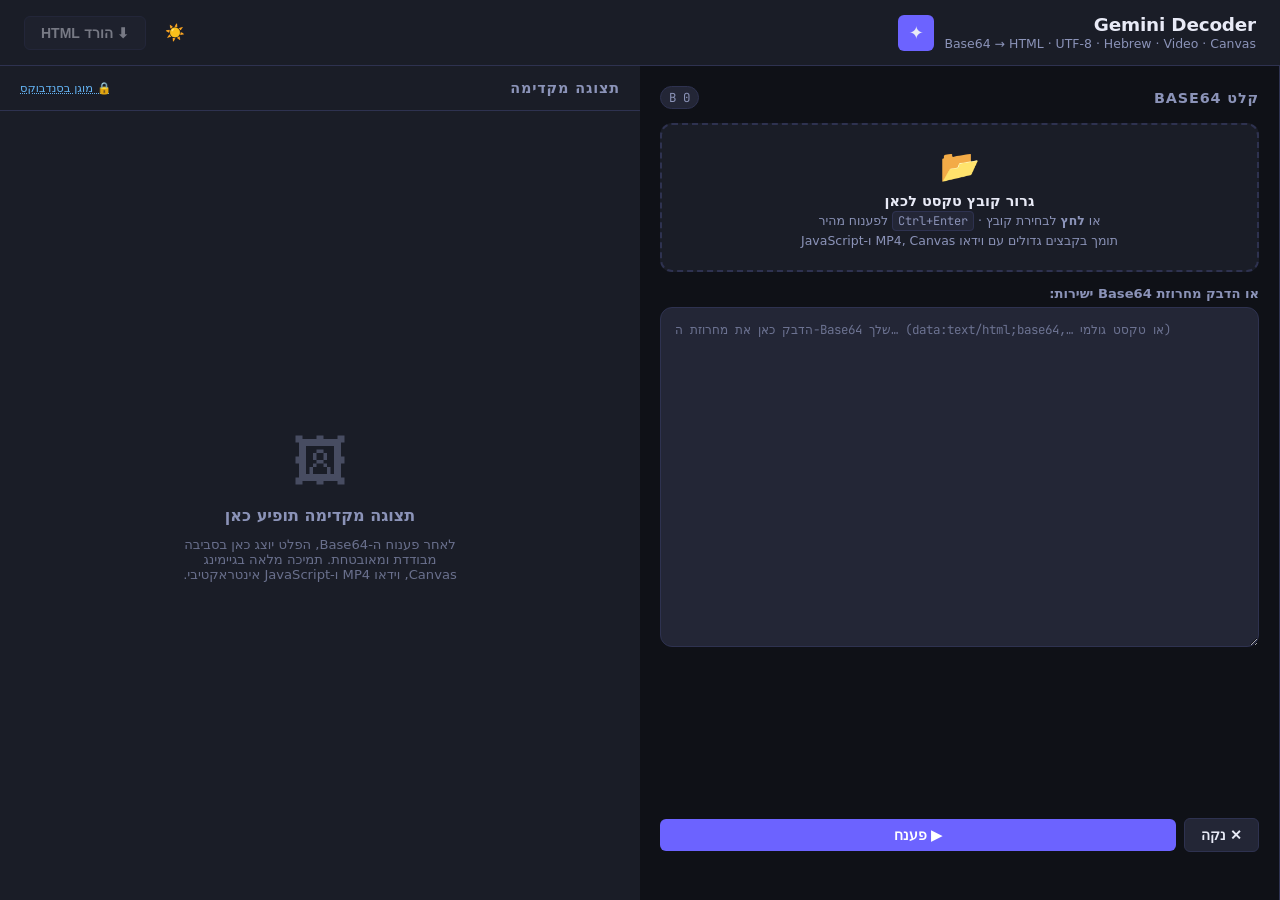
==== src/index.html @ 2e20278f "Add Gemini Decoder SPA — Base64 to HTML with Hebrew/UTF-8 support - index.html: RTL-first, Hebrew UI" ====
<!DOCTYPE html>
<html lang="he" dir="rtl" data-theme="dark">
<head>
  <meta charset="UTF-8" />
  <meta name="viewport" content="width=device-width, initial-scale=1.0" />
  <meta name="description" content="Gemini Decoder — Decode and preview Gemini Labs Base64 outputs with full Hebrew support" />
  <title>Gemini Decoder</title>

  <!-- Preconnect for Google Fonts (JetBrains Mono for monospace) -->
  <link rel="preconnect" href="https://fonts.googleapis.com" />
  <link rel="preconnect" href="https://fonts.gstatic.com" crossorigin />
  <link
    href="https://fonts.googleapis.com/css2?family=JetBrains+Mono:wght@400;600&display=swap"
    rel="stylesheet"
  />

  <link rel="stylesheet" href="./styles.css" />
</head>
<body>

  <!-- ── Header ─────────────────────────────────────────────────────────── -->
  <header class="header" role="banner">
    <div class="header-brand">
      <div class="header-logo" aria-hidden="true">✦</div>
      <div>
        <div class="header-title">Gemini Decoder</div>
        <div class="header-subtitle">Base64 → HTML · UTF-8 · Hebrew · Video · Canvas</div>
      </div>
    </div>

    <div class="header-actions">
      <button
        id="theme-toggle"
        class="btn btn-ghost"
        aria-label="Switch to light mode"
        title="Toggle theme"
      >☀️</button>

      <button
        id="download-btn"
        class="btn btn-secondary"
        disabled
        aria-label="Download decoded HTML"
      >
        ⬇ הורד HTML
      </button>
    </div>
  </header>

  <!-- ── Main ───────────────────────────────────────────────────────────── -->
  <main class="main" role="main">

    <!-- Left / Top: Input Panel -->
    <section class="input-panel" aria-label="Input panel">

      <div class="panel-header">
        <span class="panel-title">קלט Base64</span>
        <span class="char-count" id="char-count" aria-live="polite">0 B</span>
      </div>

      <!-- Drop Zone -->
      <div
        class="drop-zone"
        id="drop-zone"
        role="button"
        tabindex="0"
        aria-label="Drop zone — click or drag a text file containing a Base64 string"
        aria-describedby="drop-zone-desc"
      >
        <span class="drop-icon" aria-hidden="true">📂</span>
        <div class="drop-primary">גרור קובץ טקסט לכאן</div>
        <div class="drop-secondary" id="drop-zone-desc">
          או <strong>לחץ</strong> לבחירת קובץ ·
          <kbd>Ctrl+Enter</kbd> לפענוח מהיר
        </div>
        <div class="rtl-hint">תומך בקבצים גדולים עם וידאו MP4, Canvas ו-JavaScript</div>
      </div>

      <!-- Hidden file input -->
      <input
        type="file"
        id="file-input"
        accept=".txt,.b64,.html,.htm,text/plain"
        style="display:none"
        aria-hidden="true"
      />

      <!-- Textarea -->
      <div class="textarea-wrap">
        <label class="textarea-label" for="base64-input">
          או הדבק מחרוזת Base64 ישירות:
        </label>
        <textarea
          id="base64-input"
          class="base64-textarea"
          placeholder="הדבק כאן את מחרוזת ה-Base64 שלך… (data:text/html;base64,… או טקסט גולמי)"
          spellcheck="false"
          autocomplete="off"
          autocorrect="off"
          autocapitalize="off"
          aria-label="Base64 input"
        ></textarea>
      </div>

      <!-- Action Bar -->
      <div class="action-bar">
        <button id="decode-btn" class="btn btn-primary" aria-label="Decode Base64">
          ▶ פענח
        </button>
        <button id="clear-btn" class="btn btn-secondary" aria-label="Clear all">
          ✕ נקה
        </button>
      </div>

      <!-- Progress Bar -->
      <div class="progress-wrap" id="progress-wrap" role="status" aria-live="polite">
        <div class="progress-header">
          <span>מפענח…</span>
          <span id="progress-label">0%</span>
        </div>
        <div class="progress-track" role="progressbar" aria-valuemin="0" aria-valuemax="100" aria-valuenow="0">
          <div class="progress-bar" id="progress-bar"></div>
        </div>
      </div>

      <!-- Status Message -->
      <div class="status-msg" id="status-msg" role="alert" aria-live="assertive"></div>

    </section>

    <!-- Right / Bottom: Preview Panel -->
    <section class="preview-panel" id="preview-panel" aria-label="Preview panel">

      <div class="preview-header">
        <div class="panel-title">תצוגה מקדימה</div>
        <div style="display:flex;align-items:center;gap:10px;">
          <div class="sandbox-info">
            <abbr title="sandbox=allow-scripts allow-same-origin — blocks top-navigation, form submission, and popups">🔒 מוגן בסנדבוקס</abbr>
          </div>
          <span class="preview-badge" id="preview-badge" style="display:none">פעיל</span>
        </div>
      </div>

      <div class="preview-frame-wrap">
        <!-- Placeholder shown before first decode -->
        <div class="preview-placeholder" id="preview-placeholder" aria-label="Preview placeholder">
          <span class="placeholder-icon" aria-hidden="true">🖼</span>
          <div class="placeholder-text">תצוגה מקדימה תופיע כאן</div>
          <div class="placeholder-sub">
            לאחר פענוח ה-Base64, הפלט יוצג כאן בסביבה מבודדת ומאובטחת.
            תמיכה מלאה בגיימינג Canvas, וידאו MP4 ו-JavaScript אינטראקטיבי.
          </div>
        </div>

        <!-- Sandboxed iframe -->
        <iframe
          id="preview-frame"
          class="preview-frame"
          title="Decoded content preview"
          sandbox="allow-scripts allow-same-origin"
          aria-label="Decoded HTML preview"
        ></iframe>
      </div>

    </section>

  </main>

  <script src="./app.js"></script>

  <!-- Show preview badge when content is loaded -->
  <script>
    document.getElementById('preview-frame').addEventListener('load', function () {
      const badge = document.getElementById('preview-badge');
      if (this.style.display !== 'none') badge.style.display = 'inline-flex';
    });
  </script>

</body>
</html>
---- src/styles.css ----
/* ── CSS Custom Properties (Design Tokens) ───────────────────────────────── */
:root {
  /* Dark theme defaults */
  --bg-base:      #0f1117;
  --bg-surface:   #1a1d27;
  --bg-elevated:  #232636;
  --border:       #2e3250;
  --border-focus: #6c63ff;
  --text-primary: #e8eaf6;
  --text-secondary: #8b93b8;
  --accent:       #6c63ff;
  --accent-hover: #7b74ff;
  --accent-glow:  rgba(108, 99, 255, 0.25);
  --success:      #4caf82;
  --error:        #f06292;
  --warn:         #ffb74d;
  --info:         #64b5f6;
  --progress-bg:  #2e3250;
  --progress-fill: linear-gradient(90deg, #6c63ff, #a78bfa);
  --shadow-card:  0 4px 24px rgba(0,0,0,0.4);
  --radius-sm:    6px;
  --radius-md:    12px;
  --radius-lg:    18px;
  --font-sans:    'Segoe UI', system-ui, -apple-system, sans-serif;
  --font-mono:    'JetBrains Mono', 'Fira Code', 'Cascadia Code', monospace;
  --transition:   0.2s ease;
}

[data-theme="light"] {
  --bg-base:      #f0f2fb;
  --bg-surface:   #ffffff;
  --bg-elevated:  #eaecf7;
  --border:       #d1d5f0;
  --border-focus: #5046e5;
  --text-primary: #1a1d2e;
  --text-secondary: #5a6080;
  --accent:       #5046e5;
  --accent-hover: #6058ee;
  --accent-glow:  rgba(80, 70, 229, 0.15);
  --success:      #2e7d5a;
  --error:        #c62828;
  --warn:         #e65100;
  --info:         #1565c0;
  --progress-bg:  #d1d5f0;
  --progress-fill: linear-gradient(90deg, #5046e5, #818cf8);
  --shadow-card:  0 2px 16px rgba(0,0,0,0.10);
}

/* ── Reset & Base ────────────────────────────────────────────────────────── */
*, *::before, *::after { box-sizing: border-box; margin: 0; padding: 0; }

html {
  font-size: 16px;
  scroll-behavior: smooth;
}

body {
  font-family: var(--font-sans);
  background: var(--bg-base);
  color: var(--text-primary);
  min-height: 100vh;
  display: flex;
  flex-direction: column;
  transition: background var(--transition), color var(--transition);
}

/* ── Header ──────────────────────────────────────────────────────────────── */
.header {
  background: var(--bg-surface);
  border-bottom: 1px solid var(--border);
  padding: 14px 24px;
  display: flex;
  align-items: center;
  justify-content: space-between;
  gap: 12px;
  position: sticky;
  top: 0;
  z-index: 100;
  backdrop-filter: blur(8px);
}

.header-brand {
  display: flex;
  align-items: center;
  gap: 10px;
}

.header-logo {
  width: 36px;
  height: 36px;
  background: var(--accent);
  border-radius: var(--radius-sm);
  display: flex;
  align-items: center;
  justify-content: center;
  font-size: 18px;
  flex-shrink: 0;
}

.header-title {
  font-size: 1.15rem;
  font-weight: 700;
  letter-spacing: -0.01em;
}

.header-subtitle {
  font-size: 0.78rem;
  color: var(--text-secondary);
  margin-top: 1px;
}

.header-actions {
  display: flex;
  align-items: center;
  gap: 8px;
}

/* ── Buttons ─────────────────────────────────────────────────────────────── */
.btn {
  display: inline-flex;
  align-items: center;
  gap: 6px;
  padding: 8px 16px;
  border: none;
  border-radius: var(--radius-sm);
  font-size: 0.875rem;
  font-weight: 600;
  cursor: pointer;
  transition: background var(--transition), box-shadow var(--transition), transform 80ms;
  white-space: nowrap;
  text-decoration: none;
}

.btn:active:not(:disabled) { transform: scale(0.97); }
.btn:disabled { opacity: 0.45; cursor: not-allowed; }

.btn-primary {
  background: var(--accent);
  color: #fff;
}
.btn-primary:not(:disabled):hover {
  background: var(--accent-hover);
  box-shadow: 0 0 0 3px var(--accent-glow);
}

.btn-secondary {
  background: var(--bg-elevated);
  color: var(--text-primary);
  border: 1px solid var(--border);
}
.btn-secondary:not(:disabled):hover {
  border-color: var(--border-focus);
  box-shadow: 0 0 0 2px var(--accent-glow);
}

.btn-ghost {
  background: transparent;
  color: var(--text-secondary);
  border: 1px solid transparent;
  padding: 8px 10px;
  font-size: 1rem;
}
.btn-ghost:hover { background: var(--bg-elevated); color: var(--text-primary); }

/* ── Main layout ─────────────────────────────────────────────────────────── */
.main {
  flex: 1;
  display: grid;
  grid-template-columns: 1fr 1fr;
  gap: 0;
  height: calc(100vh - 65px);
  overflow: hidden;
}

@media (max-width: 900px) {
  .main {
    grid-template-columns: 1fr;
    grid-template-rows: auto 1fr;
    height: auto;
    overflow: visible;
  }
}

/* ── Input Panel ─────────────────────────────────────────────────────────── */
.input-panel {
  display: flex;
  flex-direction: column;
  gap: 0;
  padding: 20px;
  overflow-y: auto;
  border-right: 1px solid var(--border);
}

.panel-header {
  display: flex;
  align-items: center;
  justify-content: space-between;
  margin-bottom: 14px;
}

.panel-title {
  font-size: 0.9rem;
  font-weight: 600;
  color: var(--text-secondary);
  text-transform: uppercase;
  letter-spacing: 0.06em;
}

.char-count {
  font-size: 0.78rem;
  color: var(--text-secondary);
  font-family: var(--font-mono);
  background: var(--bg-elevated);
  padding: 2px 8px;
  border-radius: 20px;
  border: 1px solid var(--border);
}

.char-count.warn {
  color: var(--warn);
  border-color: var(--warn);
}

/* ── Drop Zone ───────────────────────────────────────────────────────────── */
.drop-zone {
  border: 2px dashed var(--border);
  border-radius: var(--radius-md);
  padding: 22px 16px;
  text-align: center;
  cursor: pointer;
  transition: border-color var(--transition), background var(--transition);
  margin-bottom: 14px;
  background: var(--bg-surface);
}

.drop-zone:hover,
.drop-zone.drag-over {
  border-color: var(--accent);
  background: var(--accent-glow);
}

.drop-zone.drag-over .drop-icon { transform: scale(1.2); }

.drop-icon {
  font-size: 2rem;
  margin-bottom: 8px;
  display: block;
  transition: transform 0.2s;
}

.drop-primary {
  font-size: 0.9rem;
  font-weight: 600;
  margin-bottom: 4px;
}

.drop-secondary {
  font-size: 0.78rem;
  color: var(--text-secondary);
}

.drop-secondary kbd {
  background: var(--bg-elevated);
  border: 1px solid var(--border);
  border-radius: 4px;
  padding: 1px 5px;
  font-family: var(--font-mono);
  font-size: 0.75rem;
}

/* ── Textarea ────────────────────────────────────────────────────────────── */
.textarea-wrap {
  position: relative;
  flex: 1;
  display: flex;
  flex-direction: column;
}

.textarea-label {
  font-size: 0.82rem;
  font-weight: 600;
  color: var(--text-secondary);
  margin-bottom: 6px;
}

.base64-textarea {
  flex: 1;
  min-height: 200px;
  max-height: 340px;
  width: 100%;
  background: var(--bg-elevated);
  border: 1px solid var(--border);
  border-radius: var(--radius-md);
  color: var(--text-primary);
  font-family: var(--font-mono);
  font-size: 0.78rem;
  line-height: 1.6;
  padding: 12px 14px;
  resize: vertical;
  transition: border-color var(--transition), box-shadow var(--transition);
  outline: none;
  /* LTR for base64 data even in RTL context */
  direction: ltr;
}

.base64-textarea::placeholder { color: var(--text-secondary); opacity: 0.7; }

.base64-textarea:focus {
  border-color: var(--border-focus);
  box-shadow: 0 0 0 3px var(--accent-glow);
}

/* ── Action Bar ──────────────────────────────────────────────────────────── */
.action-bar {
  display: flex;
  align-items: center;
  gap: 8px;
  margin-top: 14px;
  flex-wrap: wrap;
}

.action-bar .btn-primary { flex: 1; justify-content: center; }

/* ── Status ──────────────────────────────────────────────────────────────── */
.status-msg {
  font-size: 0.82rem;
  margin-top: 10px;
  min-height: 1.4em;
  padding: 6px 10px;
  border-radius: var(--radius-sm);
  transition: all var(--transition);
}
.status-msg:empty { padding: 0; }
.status-msg.success { color: var(--success); background: color-mix(in srgb, var(--success) 12%, transparent); }
.status-msg.error   { color: var(--error);   background: color-mix(in srgb, var(--error) 12%, transparent); }
.status-msg.info    { color: var(--info);     background: color-mix(in srgb, var(--info) 12%, transparent); }

/* ── Progress Bar ────────────────────────────────────────────────────────── */
.progress-wrap {
  margin-top: 12px;
  display: none;
}

.progress-header {
  display: flex;
  justify-content: space-between;
  font-size: 0.78rem;
  color: var(--text-secondary);
  margin-bottom: 5px;
}

.progress-track {
  height: 8px;
  background: var(--progress-bg);
  border-radius: 99px;
  overflow: hidden;
}

.progress-bar {
  height: 100%;
  width: 0%;
  background: var(--progress-fill);
  border-radius: 99px;
  transition: width 0.3s ease;
}

/* ── Preview Panel ───────────────────────────────────────────────────────── */
.preview-panel {
  display: flex;
  flex-direction: column;
  background: var(--bg-surface);
  overflow: hidden;
}

.preview-header {
  display: flex;
  align-items: center;
  justify-content: space-between;
  padding: 14px 20px;
  border-bottom: 1px solid var(--border);
  flex-shrink: 0;
}

.preview-badge {
  display: inline-flex;
  align-items: center;
  gap: 5px;
  font-size: 0.72rem;
  background: color-mix(in srgb, var(--success) 15%, transparent);
  color: var(--success);
  border: 1px solid color-mix(in srgb, var(--success) 30%, transparent);
  padding: 3px 8px;
  border-radius: 99px;
  font-weight: 600;
}

.preview-badge::before {
  content: '';
  width: 6px; height: 6px;
  background: var(--success);
  border-radius: 50%;
  animation: pulse 2s infinite;
}

@keyframes pulse {
  0%, 100% { opacity: 1; }
  50% { opacity: 0.3; }
}

.preview-frame-wrap {
  flex: 1;
  position: relative;
  overflow: hidden;
}

.preview-frame {
  display: none;
  width: 100%;
  height: 100%;
  border: none;
  background: #fff;
}

.preview-placeholder {
  position: absolute;
  inset: 0;
  display: flex;
  flex-direction: column;
  align-items: center;
  justify-content: center;
  gap: 12px;
  color: var(--text-secondary);
  text-align: center;
  padding: 32px;
}

.placeholder-icon {
  font-size: 3.5rem;
  opacity: 0.4;
}

.placeholder-text {
  font-size: 1rem;
  font-weight: 600;
  color: var(--text-secondary);
}

.placeholder-sub {
  font-size: 0.82rem;
  color: var(--text-secondary);
  opacity: 0.7;
  max-width: 280px;
}

/* ── Sandbox info tooltip ────────────────────────────────────────────────── */
.sandbox-info {
  font-size: 0.72rem;
  color: var(--text-secondary);
  display: flex;
  align-items: center;
  gap: 4px;
}

.sandbox-info abbr {
  cursor: help;
  text-decoration: underline dotted;
  color: var(--info);
}

/* ── RTL Support ─────────────────────────────────────────────────────────── */
[dir="rtl"] .header-brand { flex-direction: row-reverse; }
[dir="rtl"] .action-bar   { flex-direction: row-reverse; }
[dir="rtl"] .drop-secondary kbd { direction: ltr; }

/* Hebrew / Arabic text in drop zone labels */
.rtl-hint {
  direction: rtl;
  font-size: 0.78rem;
  color: var(--text-secondary);
  margin-top: 4px;
}

/* ── Scrollbars ──────────────────────────────────────────────────────────── */
::-webkit-scrollbar { width: 6px; height: 6px; }
::-webkit-scrollbar-track { background: transparent; }
::-webkit-scrollbar-thumb { background: var(--border); border-radius: 99px; }
::-webkit-scrollbar-thumb:hover { background: var(--text-secondary); }

/* ── Focus-visible ───────────────────────────────────────────────────────── */
:focus-visible {
  outline: 2px solid var(--border-focus);
  outline-offset: 2px;
}

/* ── Animations ──────────────────────────────────────────────────────────── */
@keyframes fadeIn {
  from { opacity: 0; transform: translateY(6px); }
  to   { opacity: 1; transform: translateY(0); }
}

.input-panel, .preview-panel {
  animation: fadeIn 0.3s ease both;
}
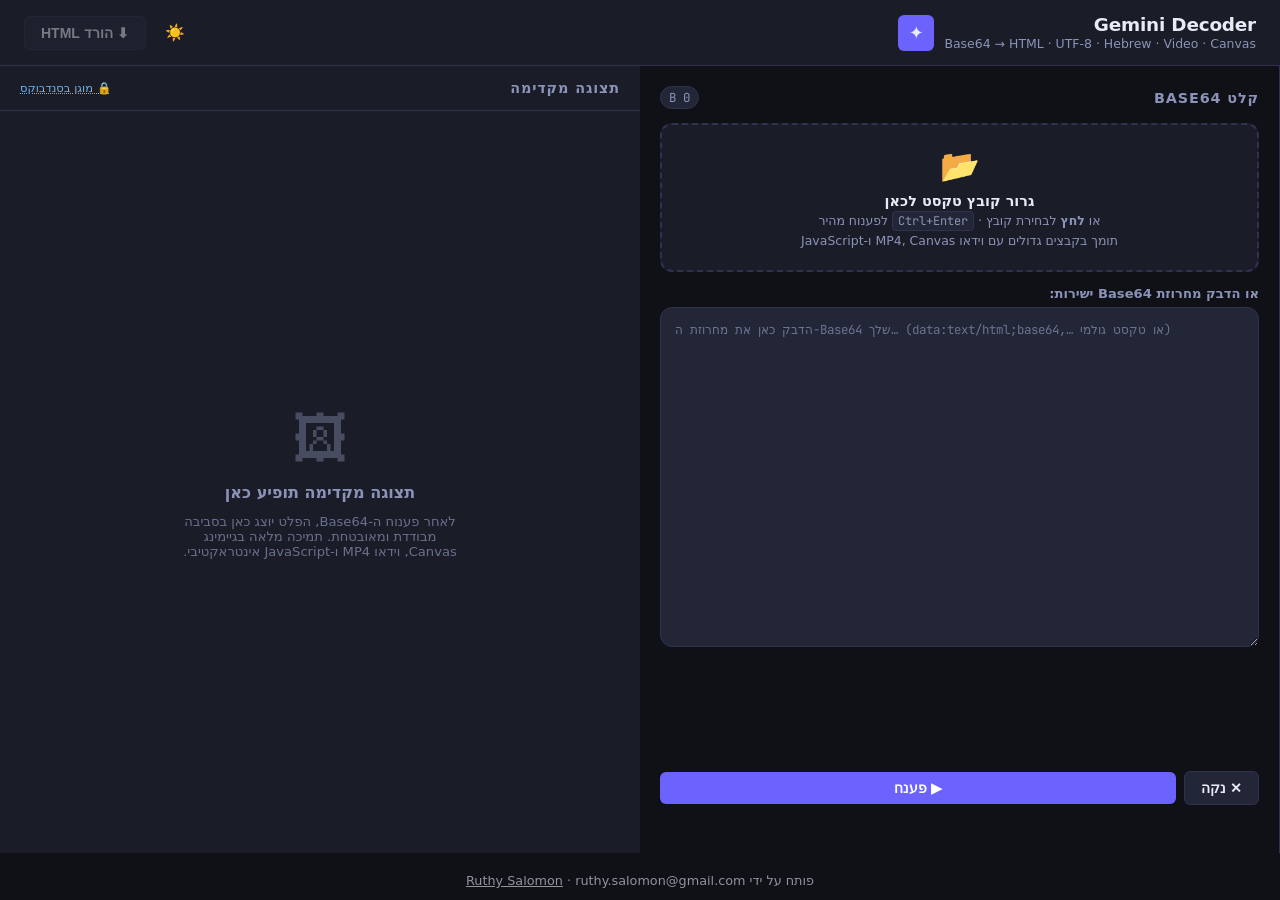
==== commit ee195577: "Add author credit — Ruthy Salomon (ruthy.salomon@gmail.com)" ====
--- a/src/index.html
+++ b/src/index.html
@@ -176,5 +176,10 @@
     });
   </script>
 
+  <!-- ── Footer ─────────────────────────────────────────────────────────── -->
+  <footer style="text-align:center;padding:12px;font-size:0.8rem;opacity:0.6;margin-top:8px;">
+    פותח על ידי <a href="mailto:ruthy.salomon@gmail.com" style="color:inherit;">Ruthy Salomon</a> · ruthy.salomon@gmail.com
+  </footer>
+
 </body>
 </html>
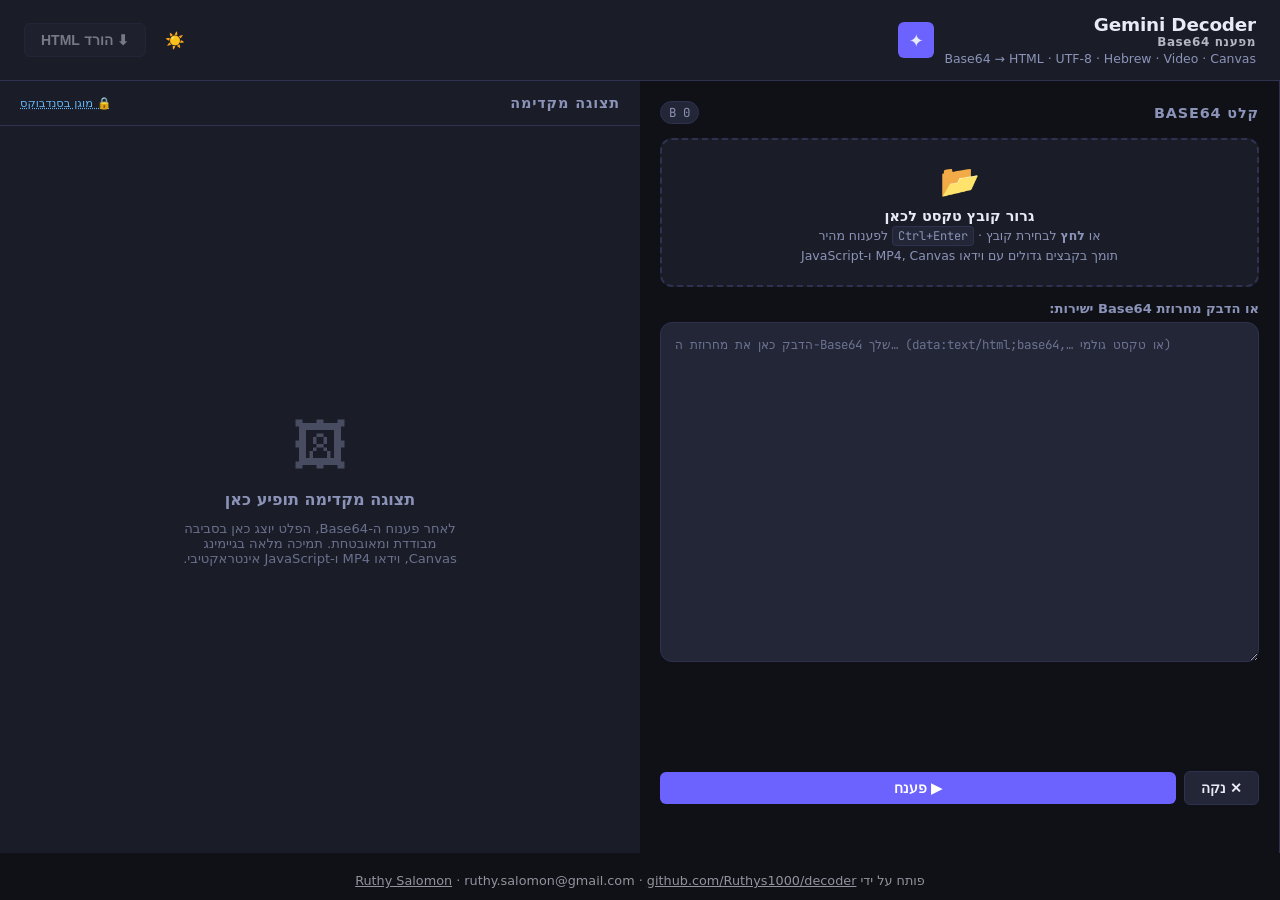
==== commit 7caf1476: "Add 'מפענח Base64' tagline and GitHub URL to footer" ====
--- a/src/index.html
+++ b/src/index.html
@@ -24,6 +24,7 @@
       <div class="header-logo" aria-hidden="true">✦</div>
       <div>
         <div class="header-title">Gemini Decoder</div>
+        <div style="font-size:0.75rem;font-weight:600;letter-spacing:0.05em;opacity:0.75;margin-bottom:2px;">מפענח Base64</div>
         <div class="header-subtitle">Base64 → HTML · UTF-8 · Hebrew · Video · Canvas</div>
       </div>
     </div>
@@ -178,7 +179,8 @@
 
   <!-- ── Footer ─────────────────────────────────────────────────────────── -->
   <footer style="text-align:center;padding:12px;font-size:0.8rem;opacity:0.6;margin-top:8px;">
-    פותח על ידי <a href="mailto:ruthy.salomon@gmail.com" style="color:inherit;">Ruthy Salomon</a> · ruthy.salomon@gmail.com
+    פותח על ידי <a href="mailto:ruthy.salomon@gmail.com" style="color:inherit;">Ruthy Salomon</a> · ruthy.salomon@gmail.com ·
+    <a href="https://github.com/Ruthys1000/decoder" style="color:inherit;">github.com/Ruthys1000/decoder</a>
   </footer>
 
 </body>
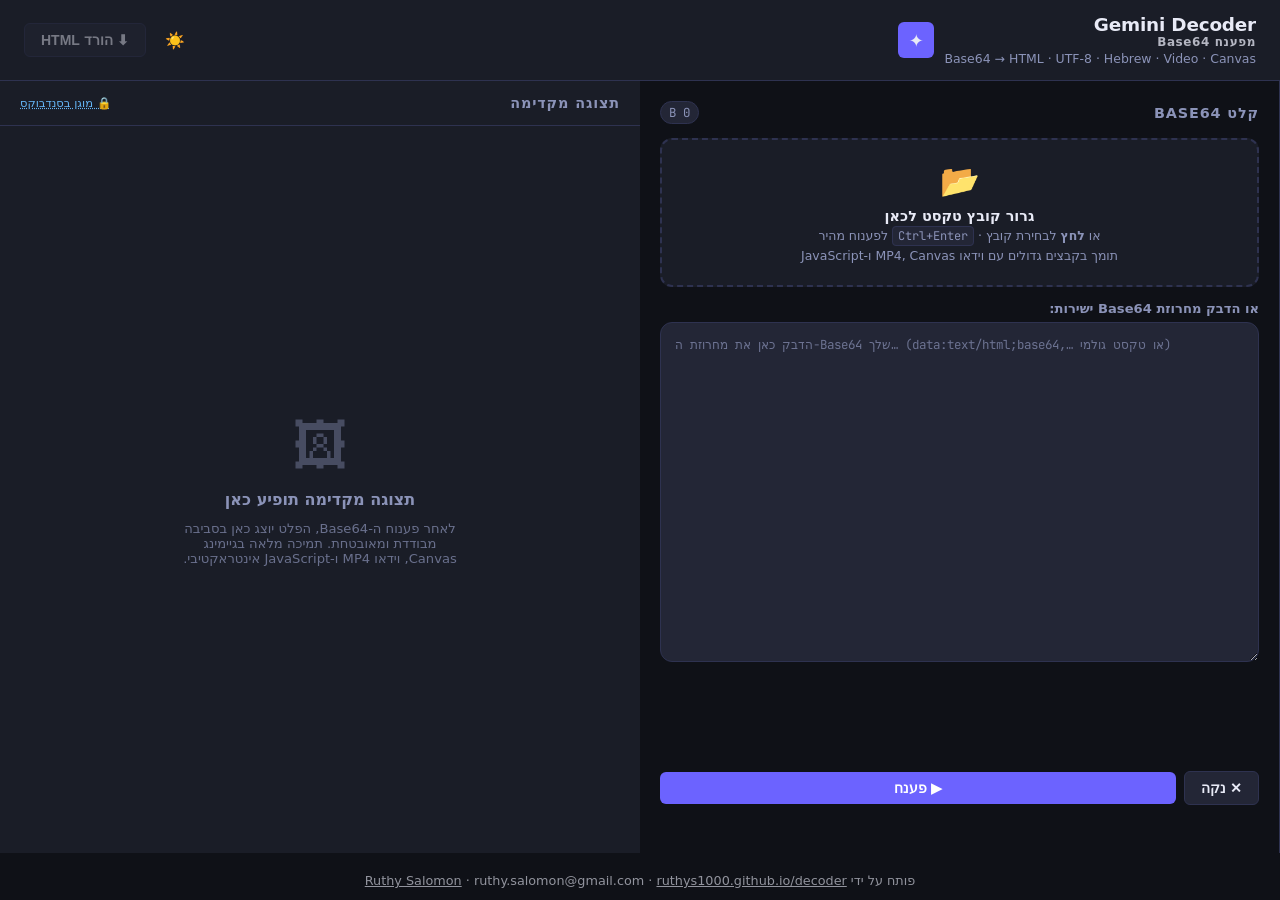
==== commit 9d984fb6: "Update footer URL to ruthys1000.github.io/decoder" ====
--- a/src/index.html
+++ b/src/index.html
@@ -14,6 +14,7 @@
     rel="stylesheet"
   />
 
+  <link rel="canonical" href="https://ruthys1000.github.io/decoder/" />
   <link rel="stylesheet" href="./styles.css" />
 </head>
 <body>
@@ -180,7 +181,7 @@
   <!-- ── Footer ─────────────────────────────────────────────────────────── -->
   <footer style="text-align:center;padding:12px;font-size:0.8rem;opacity:0.6;margin-top:8px;">
     פותח על ידי <a href="mailto:ruthy.salomon@gmail.com" style="color:inherit;">Ruthy Salomon</a> · ruthy.salomon@gmail.com ·
-    <a href="https://github.com/Ruthys1000/decoder" style="color:inherit;">github.com/Ruthys1000/decoder</a>
+    <a href="https://ruthys1000.github.io/decoder/" style="color:inherit;">ruthys1000.github.io/decoder</a>
   </footer>
 
 </body>
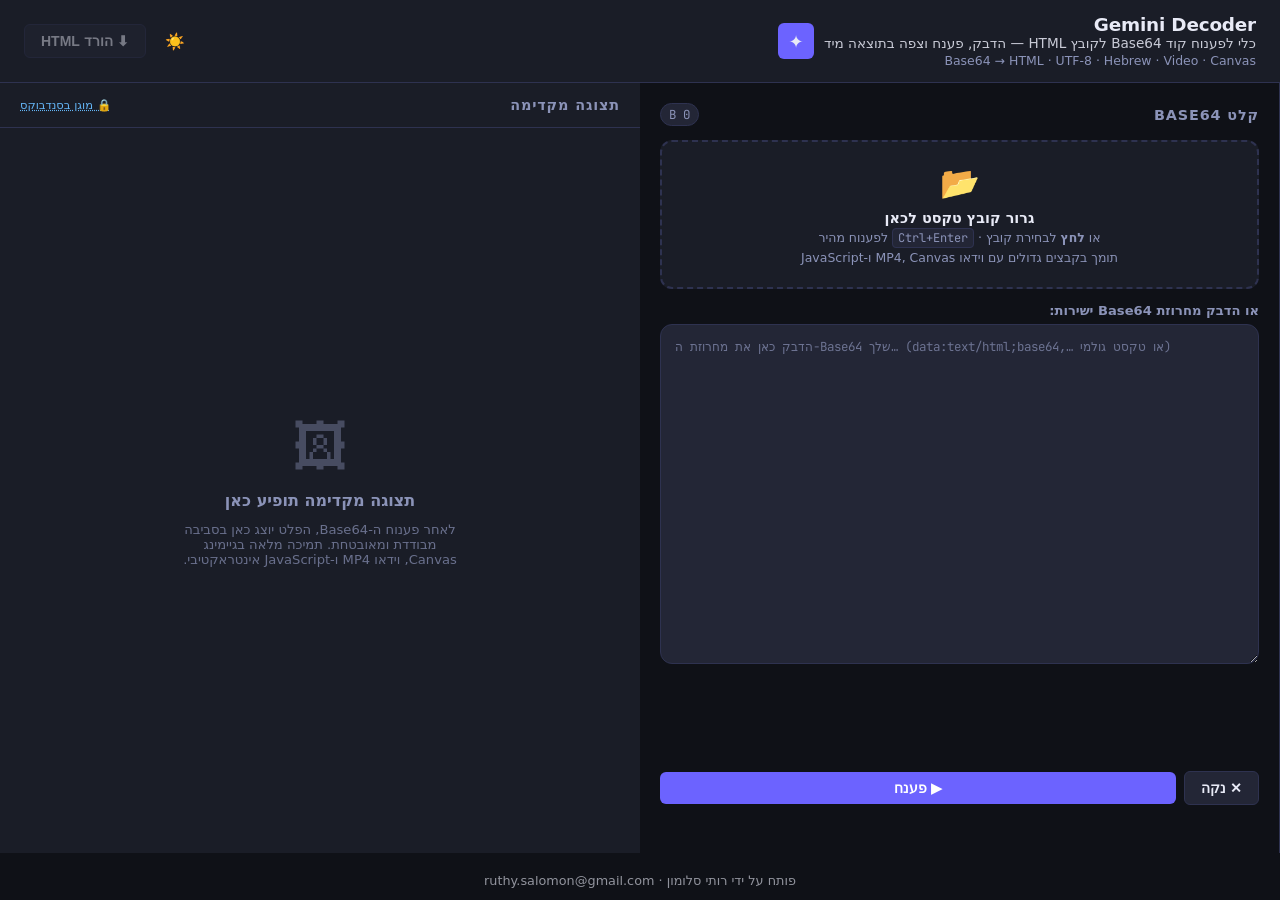
==== commit 160ae4a9: "Simplify footer and add description in header" ====
--- a/src/index.html
+++ b/src/index.html
@@ -25,7 +25,7 @@
       <div class="header-logo" aria-hidden="true">✦</div>
       <div>
         <div class="header-title">Gemini Decoder</div>
-        <div style="font-size:0.75rem;font-weight:600;letter-spacing:0.05em;opacity:0.75;margin-bottom:2px;">מפענח Base64</div>
+        <div style="font-size:0.85rem;opacity:0.85;margin-bottom:2px;">כלי לפענוח קוד Base64 לקובץ HTML — הדבק, פענח וצפה בתוצאה מיד</div>
         <div class="header-subtitle">Base64 → HTML · UTF-8 · Hebrew · Video · Canvas</div>
       </div>
     </div>
@@ -180,8 +180,7 @@
 
   <!-- ── Footer ─────────────────────────────────────────────────────────── -->
   <footer style="text-align:center;padding:12px;font-size:0.8rem;opacity:0.6;margin-top:8px;">
-    פותח על ידי <a href="mailto:ruthy.salomon@gmail.com" style="color:inherit;">Ruthy Salomon</a> · ruthy.salomon@gmail.com ·
-    <a href="https://ruthys1000.github.io/decoder/" style="color:inherit;">ruthys1000.github.io/decoder</a>
+    פותח על ידי רותי סלומון · ruthy.salomon@gmail.com
   </footer>
 
 </body>
